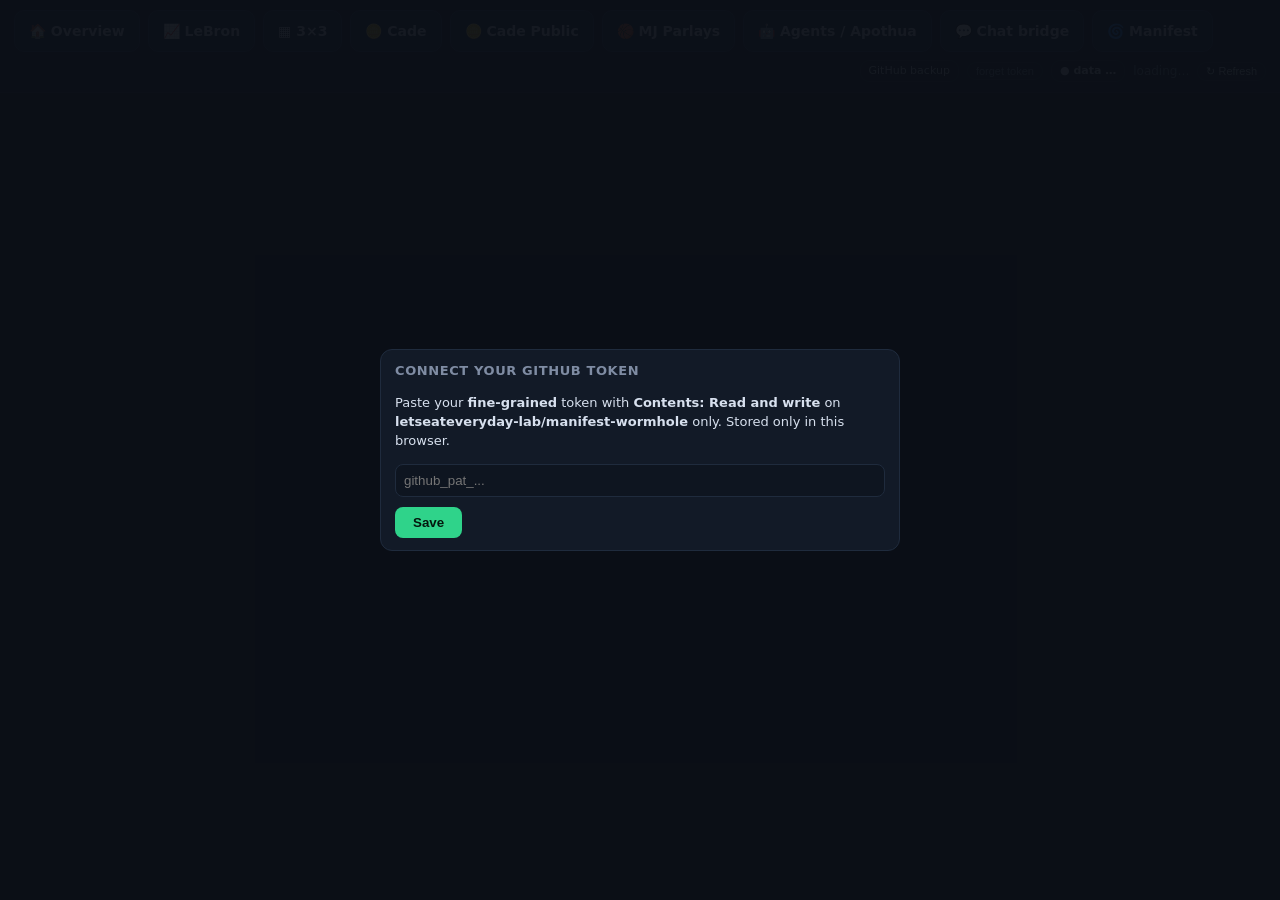
==== dash/index.html @ 74041e9d "board snapshot 2026-11-14 14:59:30 EST" ====
<!doctype html><html><head><meta charset="utf-8"><title>All Bots · GitHub backup</title>
<style>
:root{--bg:#0b0f17;--card:#121a27;--line:#1f2b3d;--tx:#d7e0ee;--mut:#7f8ca3;--g:#2fd38a;--r:#ff5c6c;--y:#ffc24a;--b:#5aa9ff}
*{box-sizing:border-box}html,body{margin:0;height:100%;background:var(--bg);color:var(--tx);font:13px/1.45 Inter,system-ui,Segoe UI,Arial,sans-serif}
#shell{display:flex;flex-direction:column;height:100%}
#botbar{display:flex;flex-wrap:wrap;gap:8px;padding:10px 14px;background:#0e1420;border-bottom:1px solid var(--line);flex:0 0 auto;align-items:center}
#botbar a{cursor:pointer;padding:10px 14px;border-radius:10px;background:#17223a;border:1px solid #2a3b5c;color:var(--tx);font-weight:700;font-size:14px;text-decoration:none;user-select:none}
#botbar a:hover{background:#1f2f50}#botbar a.on{background:var(--b);color:#041021;border-color:var(--b)}
#botbar .meta{margin-left:auto;display:flex;gap:8px;align-items:center;flex-wrap:wrap}
.pill{padding:2px 8px;border-radius:9px;font-size:11px;border:1px solid var(--line)}.sub{color:var(--mut);font-size:12px}
#stale{display:none;background:#3a1418;color:#ffb3ba;padding:6px 14px}
#main{flex:1 1 auto;min-height:0;position:relative}
.sec{display:none;height:100%;overflow:auto;padding:16px 20px}.sec.on{display:block}
.sec.mirror{padding:0;overflow:hidden}.sec.mirror iframe{width:100%;height:100%;border:0;background:#0c0e12;display:block}
.grid{display:grid;gap:12px;grid-template-columns:repeat(auto-fit,minmax(260px,1fr))}
.card{background:var(--card);border:1px solid var(--line);border-radius:12px;padding:12px 14px}.card h3{margin:0 0 8px;font-size:13px;color:var(--mut);font-weight:600;text-transform:uppercase;letter-spacing:.6px}
.big{font-size:22px;font-weight:700}.g{color:var(--g)}.r{color:var(--r)}.y{color:var(--y)}.m{color:var(--mut)}
.dot{display:inline-block;width:8px;height:8px;border-radius:50%;margin-right:6px}.full{grid-column:1/-1}
pre{white-space:pre-wrap;margin:0;font:11px/1.4 ui-monospace,Menlo,monospace;color:#b8c4d8}
.chat{max-height:56vh;overflow:auto;display:flex;flex-direction:column;gap:8px}.u,.a{padding:8px 10px;border-radius:10px;max-width:85%;white-space:pre-wrap}
.u{align-self:flex-end;background:#1d3557}.a{align-self:flex-start;background:#18222f;border:1px solid var(--line)}.ts{font-size:10px;color:var(--mut)}
.composer{display:flex;gap:8px;margin-top:10px}textarea{flex:1;background:#0e1520;color:var(--tx);border:1px solid var(--line);border-radius:8px;padding:8px;min-height:54px;font:inherit}
select,.send{background:#0e1520;color:var(--tx);border:1px solid var(--line);border-radius:8px;padding:6px}.send{background:var(--g);color:#04170d;font-weight:700;cursor:pointer;border:0;padding:0 18px}
.term{background:#05080d;border:1px solid var(--line);border-radius:8px;padding:8px;max-height:30vh;overflow:auto}
#gate{display:none;position:fixed;inset:0;background:#0b0f17f2;z-index:9;align-items:center;justify-content:center}
</style></head><body><div id="shell">
<div id="botbar">
  <a data-k="overview">🏠 Overview</a>
  <a data-k="m-lebron">📈 LeBron</a>
  <a data-k="m-3x3">▦ 3×3</a>
  <a data-k="m-cade">🪙 Cade</a>
  <a data-k="m-cadepub">🪙 Cade Public</a>
  <a data-k="m-mj">🏀 MJ Parlays</a>
  <a data-k="m-agents">🤖 Agents / Apothua</a>
  <a data-k="chat">💬 Chat bridge</a>
  <a data-k="m-manifest">🌀 Manifest</a>
  <div class="meta"><span class="pill">GitHub backup</span><button id="forget" class="pill" style="cursor:pointer;background:transparent;color:var(--mut)">forget token</button>
  <span id="hb" class="pill" style="font-weight:700">● data …</span><span class="sub" id="gen">loading…</span>
  <button id="refb" class="pill" style="cursor:pointer;background:transparent;color:var(--tx)">↻ Refresh</button></div>
</div>
<div id="stale">Data is stale — waiting for the next wormhole snapshot.</div>
<div id="gate"><div class="card" style="max-width:520px;margin:auto"><h3>Connect your GitHub token</h3>
<p>Paste your <b>fine-grained</b> token with <b>Contents: Read and write</b> on <b>letseateveryday-lab/manifest-wormhole</b> only. Stored only in this browser.</p>
<input id="tokin" type="password" style="width:100%;padding:8px;background:#0e1520;color:#d7e0ee;border:1px solid #1f2b3d;border-radius:8px" placeholder="github_pat_...">
<div style="margin-top:10px"><button class="send" id="toksave" style="padding:8px 18px">Save</button> <span id="tokerr" class="r"></span></div></div></div>
<div id="main">
<section class="sec" id="s-overview"></section>
<section class="sec mirror" id="s-m-lebron"><iframe title="LeBron" src="mirror/lebron.html"></iframe></section>
<section class="sec mirror" id="s-m-3x3"><iframe title="3x3" src="mirror/3x3.html"></iframe></section>
<section class="sec mirror" id="s-m-cade"><iframe title="Cade" src="mirror/cade.html"></iframe></section>
<section class="sec mirror" id="s-m-cadepub"><iframe title="Cade Public" src="mirror/cade-public.html"></iframe></section>
<section class="sec mirror" id="s-m-mj"><iframe title="MJ" src="mirror/mj.html"></iframe></section>
<section class="sec mirror" id="s-m-agents"><iframe title="Agents" src="mirror/lebron.html?tab=agents"></iframe></section>
<section class="sec mirror" id="s-m-manifest"><iframe title="Manifest" src="mirror/manifest.html"></iframe></section>
<section class="sec" id="s-chat"></section>
</div></div>
<script>
const REPO='letseateveryday-lab/manifest-wormhole', DATA_REF='dash-sync-data', MSG_BRANCH='dash-sync';
const TABS=['overview','m-lebron','m-3x3','m-cade','m-cadepub','m-mj','m-agents','chat','m-manifest'];
const MIR=new Set(TABS.filter(k=>k.startsWith('m-')));
let tab=(location.hash||'').slice(1)||localStorage.getItem('dtab')||'overview', chatT=localStorage.getItem('dchat')||'apothua', draft='';
if(!TABS.includes(tab)) tab='overview';
const $=s=>document.getElementById(s), esc=s=>String(s??'').replace(/[&<>"]/g,c=>({'&':'&amp;','<':'&lt;','>':'&gt;','"':'&quot;'}[c]));
const U='<span class="m">unavailable</span>', n=(v,d=2)=>v==null||v===''||isNaN(+v)?U:(+v).toFixed(d), cls=v=>+v>0?'g':+v<0?'r':'';
const agec=a=>a==null?'r':a<30?'g':a<120?'y':'r', dot=c=>`<span class="dot" style="background:var(--${c})"></span>`;
function tok(){return localStorage.getItem('dash_gh_token')||''}
function showGate(on){$('gate').style.display=on?'flex':'none'}
$('toksave').onclick=()=>{const v=$('tokin').value.trim();if(!v){return}$('tokerr').textContent='';localStorage.setItem('dash_gh_token',v);showGate(false);load()};
$('forget').onclick=()=>{localStorage.removeItem('dash_gh_token');window.DASH=null;window.__DASH_MIRROR={};showGate(true)};
$('botbar').onclick=e=>{const a=e.target.closest('[data-k]');if(!a)return;tab=a.dataset.k;localStorage.setItem('dtab',tab);history.replaceState(null,'','#'+tab);render()};
function overview(D){const H=D.health||[],L=D.lebron||{},C=D.cade||{},M=D.mj||{},A=D.agents||{};
 return `<div class="grid"><div class="card"><h3>LeBron paper</h3><div class="big">$${n(L.balance)}</div><div class="m">spot $${n(L.spot)} · ${(L.opens||[]).length} open</div><div>24h: <b class="${cls(L.pnl24)}">$${n(L.pnl24)}</b></div></div>
 <div class="card"><h3>Cade</h3><div class="big">$${n(C.equity)}</div><div class="m">cash $${n(C.cash)} · halt ${esc(C.halt)}</div></div>
 <div class="card"><h3>MJ parlays</h3><div class="big ${cls(M.paper_net_settled)}">$${n(M.paper_net_settled)}</div><div class="m">${M.n??'?'} parlays</div></div>
 <div class="card"><h3>Agents</h3><div>${dot(A.ollama&&A.ollama.ok?'g':'r')}Ollama</div><div>${dot(agec(A.apothua_log_age))}Apothua</div><div>${dot(agec(A.manifest_hb_age))}Manifest</div></div>
 <div class="card full"><h3>Processes</h3><div class="grid">${(H||[]).map(h=>`<div>${dot(h.ok?'g':'r')}${esc(h.name)}</div>`).join('')}</div></div>
 <div class="card full m">Bot buttons open each bot's own dashboard (same look as on the desk). Data comes from your private wormhole snapshot; nothing secret is in this public page.</div></div>`}
function chat(D){const A=D.agents||{},c=((A.conv||{})[chatT])||[],B=(D.bridge||[]).slice(-14);
 return `<div class="grid"><div class="card full"><h3>Conversation · <select id="ct">${['apothua','neoshua_local','ape','apotheosis'].map(t=>`<option ${t===chatT?'selected':''}>${t}</option>`).join('')}</select> ${D.bridge_busy?'<span class="pill y">reply running…</span>':''}</h3>
 <div class="chat" id="chatbox">${c.map(t=>`${t.msg?`<div class="u">${esc(t.msg)}<div class="ts">${esc(t.ts)}</div></div>`:''}<div class="a">${esc(t.reply)}<div class="ts">${esc(t.path||'')} ${t.secs??''}</div></div>`).join('')||'<span class="m">No messages yet.</span>'}</div>
 <div class="composer"><textarea id="msg" placeholder="Message ${chatT}…"></textarea><button class="send" id="sendb">Send</button></div>
 <div class="m" style="margin-top:6px">Writes to the private repo inbox; the desk delivers through the normal channels. Approvals can't be sent from here.</div></div>
 <div class="card full"><h3>Terminal (bridge)</h3><div class="term"><pre>${esc(B.map(b=>`[${b.ts}] ${b.target||''} ${b.status}${b.cmd?'\n$ '+b.cmd:''}${b.out?'\n'+b.out:''}`).join('\n\n'))||'no bridge activity yet'}</pre></div></div></div>`}
async function ghSend(target,text){
  const t=tok();if(!t)throw new Error('no token');
  if(/^\s*(approve|reject)\b/i.test(text))throw new Error('approvals refused');
  const nonce=[...crypto.getRandomValues(new Uint8Array(8))].map(b=>b.toString(16).padStart(2,'0')).join('');
  const name=Date.now()+'-'+target+'-'+nonce+'.json';
  const content=btoa(unescape(encodeURIComponent(JSON.stringify({target,text,nonce,ts:Date.now()}))));
  const r=await fetch(`https://api.github.com/repos/${REPO}/contents/dash-sync/inbox/${name}`,{method:'PUT',headers:{Authorization:'Bearer '+t,Accept:'application/vnd.github+json','Content-Type':'application/json'},
    body:JSON.stringify({message:'chat '+target,content,branch:MSG_BRANCH})});
  if(!r.ok)throw new Error('inbox '+r.status);
}
window.__dashGhSend=ghSend;
function send(){const t=$('msg').value.trim();if(!t)return;if(t.length>2000){alert('Max 2000 characters');return}
 ghSend(chatT,t).then(()=>{$('msg').value='';draft='';}).catch(e=>alert(String(e)));}
function hbBadge(D){const a=Math.round(Date.now()/1000-(D.gen_ts||D.published_ts||0)),e=$('hb');e.textContent='● data '+a+'s old';e.style.background=a>45?'var(--r)':a>20?'var(--y)':'var(--g)';e.style.color='#041021'}
function applyMirror(D){
  const files=D.mirror_files||{};
  window.__DASH_MIRROR={};
  for(const [k,v] of Object.entries(files)){
    window.__DASH_MIRROR[k]= (v && typeof v==='object' && 'body' in v) ? v : {ts:Date.now()/1000,ct:'application/json',body:typeof v==='string'?v:JSON.stringify(v)};
  }
  if(D.gen_ts) window.__DASH_MIRROR['_hb']={ts:D.gen_ts,body:String(D.gen_ts),ct:'text/plain'};
  // nudge iframes to re-read by bumping a query once when data arrives first time
  if(!window.__mirSynced){window.__mirSynced=true;
    document.querySelectorAll('.sec.mirror iframe').forEach(f=>{try{const u=new URL(f.src,location.href);u.searchParams.set('_',Date.now());f.src=u.toString()}catch(e){}});}
}
function render(){const D=window.DASH;if(!D)return;hbBadge(D);
 [...$('botbar').querySelectorAll('[data-k]')].forEach(b=>b.classList.toggle('on',b.dataset.k===tab));
 TABS.forEach(k=>{const el=$('s-'+k);if(el)el.classList.toggle('on',k===tab)});
 const age=Date.now()/1000-(D.gen_ts||D.published_ts||0);$('gen').textContent=`updated ${D.generated||D.published||'?'} (${Math.round(age)}s ago)`;$('stale').style.display=age>45?'block':'none';
 if(MIR.has(tab))return;
 if(tab==='chat'&&$('msg'))draft=$('msg').value;
 if(tab==='overview'){$('s-overview').innerHTML=overview(D);return}
 if(tab==='chat'){
  if(document.activeElement&&document.activeElement.id==='msg'){const t=document.createElement('div');t.innerHTML=chat(D);
   $('chatbox').innerHTML=t.querySelector('#chatbox').innerHTML;document.querySelector('#s-chat .term').innerHTML=t.querySelector('.term').innerHTML;return}
  $('s-chat').innerHTML=chat(D);$('msg').value=draft;$('sendb').onclick=send;$('msg').onkeydown=e=>{if(e.key==='Enter'&&e.ctrlKey)send()};
  $('ct').onchange=e=>{chatT=e.target.value;localStorage.setItem('dchat',chatT);render()};const cb=$('chatbox');cb.scrollTop=cb.scrollHeight}}
async function load(){
  const t=tok();if(!t){showGate(true);return} showGate(false);
  try{
    const r=await fetch(`https://api.github.com/repos/${REPO}/contents/dash-sync/data.json?ref=${DATA_REF}`,{headers:{Authorization:'Bearer '+t,Accept:'application/vnd.github.raw'}});
    if(r.status===401||r.status===403){showGate(true);$('tokerr').textContent='Token rejected ('+r.status+')';return}
    if(!r.ok)throw new Error('HTTP '+r.status);
    const D=await r.json();window.DASH=D;applyMirror(D);render();
  }catch(e){$('stale').style.display='block';$('gen').textContent='error: '+e}
}
$('refb').onclick=()=>load();
setInterval(()=>{if(window.DASH)hbBadge(window.DASH)},1000);
window.addEventListener('hashchange',()=>{const k=location.hash.slice(1);if(k&&TABS.includes(k)){tab=k;render()}});
load();setInterval(load,12000);
</script></body></html>
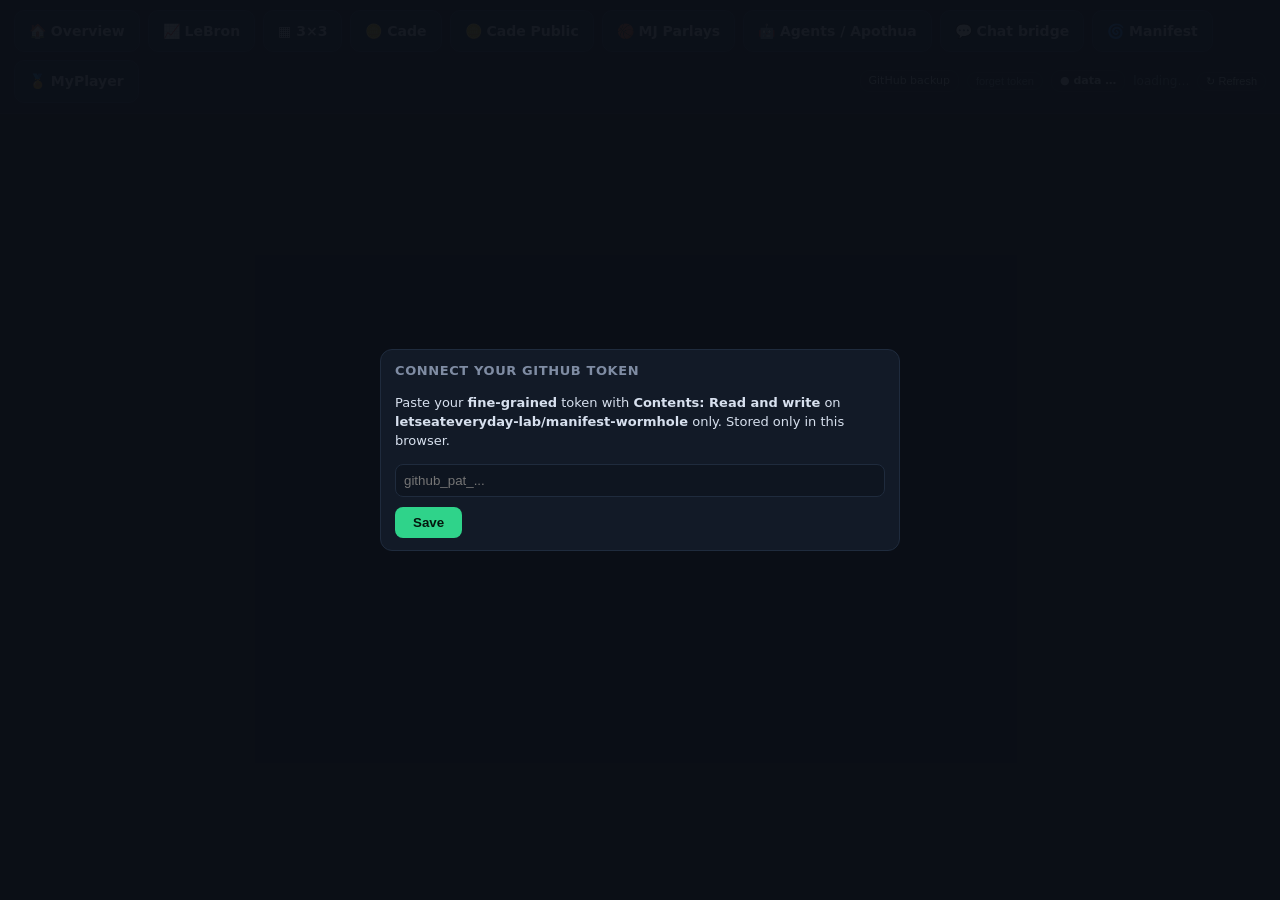
==== commit 5b5a518a: "board snapshot 2026-11-28 03:51:23 EST" ====
--- a/dash/index.html
+++ b/dash/index.html
@@ -34,6 +34,7 @@
   <a data-k="m-agents">🤖 Agents / Apothua</a>
   <a data-k="chat">💬 Chat bridge</a>
   <a data-k="m-manifest">🌀 Manifest</a>
+  <a data-k="m-myplayer">🏅 MyPlayer</a>
   <div class="meta"><span class="pill">GitHub backup</span><button id="forget" class="pill" style="cursor:pointer;background:transparent;color:var(--mut)">forget token</button>
   <span id="hb" class="pill" style="font-weight:700">● data …</span><span class="sub" id="gen">loading…</span>
   <button id="refb" class="pill" style="cursor:pointer;background:transparent;color:var(--tx)">↻ Refresh</button></div>
@@ -52,11 +53,12 @@
 <section class="sec mirror" id="s-m-mj"><iframe title="MJ" src="mirror/mj.html"></iframe></section>
 <section class="sec mirror" id="s-m-agents"><iframe title="Agents" src="mirror/lebron.html?tab=agents"></iframe></section>
 <section class="sec mirror" id="s-m-manifest"><iframe title="Manifest" src="mirror/manifest.html"></iframe></section>
+<section class="sec mirror" id="s-m-myplayer"><iframe title="MyPlayer" src="../myplayer.html"></iframe></section>
 <section class="sec" id="s-chat"></section>
 </div></div>
 <script>
 const REPO='letseateveryday-lab/manifest-wormhole', DATA_REF='dash-sync-data', MSG_BRANCH='dash-sync';
-const TABS=['overview','m-lebron','m-3x3','m-cade','m-cadepub','m-mj','m-agents','chat','m-manifest'];
+const TABS=['overview','m-lebron','m-3x3','m-cade','m-cadepub','m-mj','m-agents','chat','m-manifest','m-myplayer'];
 const MIR=new Set(TABS.filter(k=>k.startsWith('m-')));
 let tab=(location.hash||'').slice(1)||localStorage.getItem('dtab')||'overview', chatT=localStorage.getItem('dchat')||'apothua', draft='';
 if(!TABS.includes(tab)) tab='overview';
